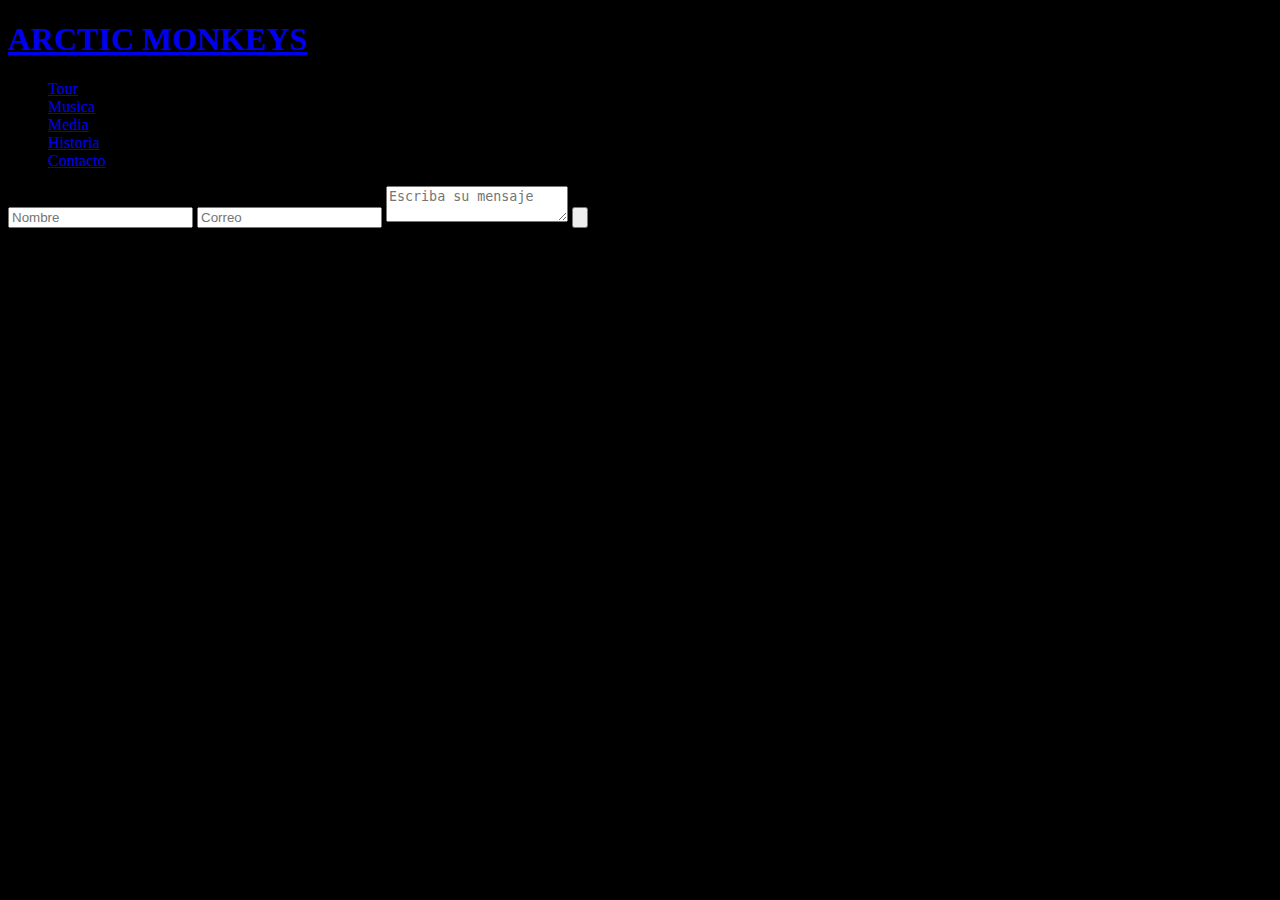
==== contacto.html @ 4eb09d24 "Commit inicial agregando estilos" ====
<!DOCTYPE html>
<html>
<head>
	<meta charset="utf-8">
	<meta name=description content="">
	<meta name=viewport content="width=device-width, initial-scale=1">
	<link rel="stylesheet" href="https://cdn.jsdelivr.net/npm/bootstrap@4.5.3/dist/css/bootstrap.min.css" integrity="sha384-TX8t27EcRE3e/ihU7zmQxVncDAy5uIKz4rEkgIXeMed4M0jlfIDPvg6uqKI2xXr2" crossorigin="anonymous">
	<link rel="stylesheet" type="text/css" href="css/estilos.css">
	<title>Arctic Monkeys.com</title>
</head>
<body>
<header class="header">
	<h1>
		<a href="index.html">ARCTIC MONKEYS</a> 
	</h1>
	<nav>
	  <ul>
        <li><a href="tour.html">Tour</a></li>
        <li><a href="musica.html">Musica</a></li>
        <li><a href="media.html">Media</a></li>
        <li><a href="historia.html">Historia</a></li>
        <li><a href="contacto.html">Contacto</a></li>
    </ul>
	</nav>
</header>
<div>
	<form>
		<input type="text" name="Nombre" placeholder="Nombre">
		<input type="email" name="Correo" placeholder="Correo">
		<textarea name="mensaje" placeholder="Escriba su mensaje"></textarea>
		<input type="button" name="ENVIAR" class="boton-formulario">
	</form>
</div>
<footer>
	<div>
		<p>Redes sociales</p>
	</div>
	<div>
		<p>Agustin Quiroga - Desarrollo Web 2021</p>
	</div>
</footer>
<!-- SCRIPTS -->
<script src="https://code.jquery.com/jquery-3.5.1.slim.min.js" integrity="sha384-DfXdz2htPH0lsSSs5nCTpuj/zy4C+OGpamoFVy38MVBnE+IbbVYUew+OrCXaRkfj" crossorigin="anonymous"></script>
<script src="https://cdn.jsdelivr.net/npm/bootstrap@4.5.3/dist/js/bootstrap.bundle.min.js" integrity="sha384-ho+j7jyWK8fNQe+A12Hb8AhRq26LrZ/JpcUGGOn+Y7RsweNrtN/tE3MoK7ZeZDyx" crossorigin="anonymous"></script>
</body>
</html>
---- css/estilos.css ----
@import url("https://fonts.googleapis.com/css2?family=STIX+Two+Math&display=swap");
/* line 2, ../../Trabajo Final/scss/estilos.scss */
body {
  /*background-image: url(https://data.whicdn.com/images/183105891/original.jpg);
	background-attachment: scroll;
	background-repeat: round;
	background-position: center;*/
  font-family: BlinkMacSystemFont;
  background-color: black;
}

/* ------- TITULO PRINCIPAL ----- */
/* line 11, ../../Trabajo Final/scss/estilos.scss */
.misTitulos {
  margin-top: 4rem;
  font-style: italic;
  color: #ffffff;
  letter-spacing: 5px;
  text-align: center;
  font-size: 3.1rem;
  letter-spacing: 10px;
}

/* -------  FECHAS ------- */
/* line 21, ../../Trabajo Final/scss/estilos.scss */
.seccionTour {
  margin-top: 4rem;
  box-shadow: 0px 0px 5px 0px #f48c06;
  padding: 0px;
}

/* line 26, ../../Trabajo Final/scss/estilos.scss */
.fechas {
  height: 80px;
  text-align: center;
  background-color: black;
  color: #ffffff;
  font-style: italic;
  font-size: 1.2rem;
  letter-spacing: 2px;
  font-weight: 500;
}

/* line 36, ../../Trabajo Final/scss/estilos.scss */
.fechas:hover {
  background-color: white;
  color: black;
}

/* line 40, ../../Trabajo Final/scss/estilos.scss */
.enlacesTickets a {
  text-decoration: none;
  color: #f48c06;
}

/* line 44, ../../Trabajo Final/scss/estilos.scss */
.enlacesTickets a:hover {
  font-weight: 700;
  font-size: 1.25rem;
}

/*# sourceMappingURL=estilos.css.map */
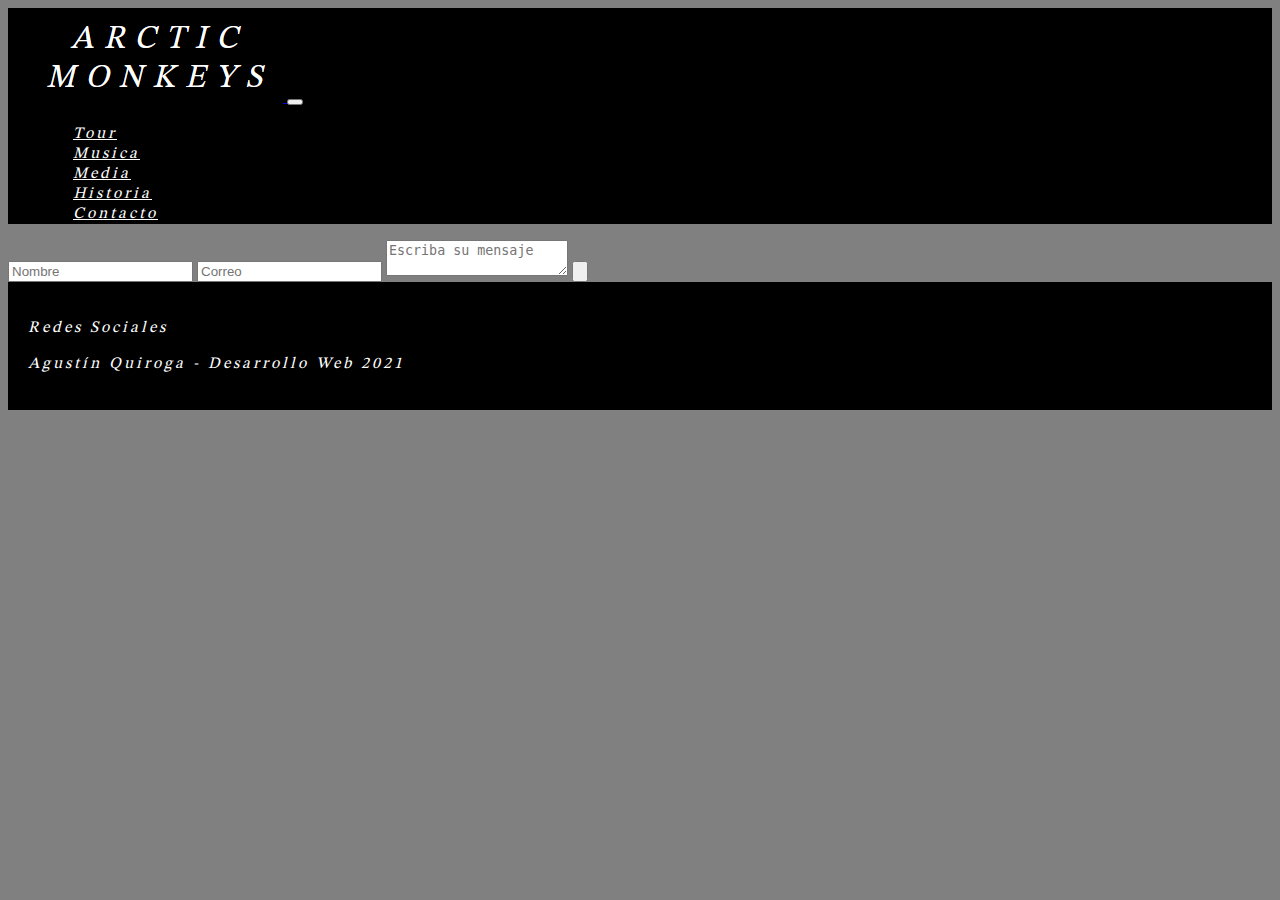
==== commit ebb37a11: "agregando estilos y contenido 2" ====
--- a/contacto.html
+++ b/contacto.html
@@ -9,20 +9,36 @@
 	<title>Arctic Monkeys.com</title>
 </head>
 <body>
-<header class="header">
-	<h1>
-		<a href="index.html">ARCTIC MONKEYS</a> 
-	</h1>
-	<nav>
-	  <ul>
-        <li><a href="tour.html">Tour</a></li>
-        <li><a href="musica.html">Musica</a></li>
-        <li><a href="media.html">Media</a></li>
-        <li><a href="historia.html">Historia</a></li>
-        <li><a href="contacto.html">Contacto</a></li>
-    </ul>
-	</nav>
-</header>
+<div class="container-fluid px-0">
+<!-- HEADER -->
+    <nav class="sticky-top navbar navbar-expand-lg navbar-dark bg-dark">
+      <a class="navbar-brand m-0" href="index.html">
+        <img class="logo" src="media/LOGO.png" alt="ArcticMonkeys">
+      </a>
+      <button class="navbar-toggler m-0" type="button" data-toggle="collapse" data-target="#navbarNav" aria-controls="navbarNav" aria-expanded="false" aria-label="Toggle navigation">
+        <span class="navbar-toggler-icon"></span>
+      </button>
+      <div class="collapse navbar-collapse flex-row-reverse " id="navbarNav">
+        <ul class="navbar-nav">
+          <li class="nav-item">
+            <a class="nav-link" href="tour.html">Tour</a>
+          </li>
+          <li class="nav-item">
+            <a class="nav-link" href="musica.html">Musica</a>
+          </li>
+          <li class="nav-item">
+            <a class="nav-link" href="media.html">Media</a>
+          </li>
+          <li class="nav-item">
+            <a class="nav-link" href="historia.html">Historia</a>
+          </li>
+          <li class="nav-item">
+            <a class="nav-link" href="contacto.html">Contacto</a>
+          </li>
+        </ul>
+      </div>
+    </nav>
+<!-- CONTENIDO -->
 <div>
 	<form>
 		<input type="text" name="Nombre" placeholder="Nombre">
@@ -31,14 +47,11 @@
 		<input type="button" name="ENVIAR" class="boton-formulario">
 	</form>
 </div>
-<footer>
-	<div>
-		<p>Redes sociales</p>
-	</div>
-	<div>
-		<p>Agustin Quiroga - Desarrollo Web 2021</p>
-	</div>
-</footer>
+<!-- FOOTER -->
+<div class="container-fluid card-footer">
+    <p class="d-flex justify-content-center">Redes Sociales</p>
+    <p class="d-flex justify-content-center">Agustín Quiroga - Desarrollo Web 2021</p>
+</div>
 <!-- SCRIPTS -->
 <script src="https://code.jquery.com/jquery-3.5.1.slim.min.js" integrity="sha384-DfXdz2htPH0lsSSs5nCTpuj/zy4C+OGpamoFVy38MVBnE+IbbVYUew+OrCXaRkfj" crossorigin="anonymous"></script>
 <script src="https://cdn.jsdelivr.net/npm/bootstrap@4.5.3/dist/js/bootstrap.bundle.min.js" integrity="sha384-ho+j7jyWK8fNQe+A12Hb8AhRq26LrZ/JpcUGGOn+Y7RsweNrtN/tE3MoK7ZeZDyx" crossorigin="anonymous"></script>
--- a/css/estilos.css
+++ b/css/estilos.css
@@ -1,62 +1,91 @@
 @import url("https://fonts.googleapis.com/css2?family=STIX+Two+Math&display=swap");
-/* line 2, ../../Trabajo Final/scss/estilos.scss */
 body {
-  /*background-image: url(https://data.whicdn.com/images/183105891/original.jpg);
-	background-attachment: scroll;
-	background-repeat: round;
-	background-position: center;*/
-  font-family: BlinkMacSystemFont;
+  font-family: 'STIX Two Math', serif;
+  background-color: grey;
+  font-style: italic;
+}
+
+/* ------- HEADER --------- */
+.bg-dark {
+  background-color: #000000 !important;
+}
+
+.navbar .nav-item {
   background-color: black;
 }
 
-/* ------- TITULO PRINCIPAL ----- */
-/* line 11, ../../Trabajo Final/scss/estilos.scss */
-.misTitulos {
-  margin-top: 4rem;
-  font-style: italic;
-  color: #ffffff;
-  letter-spacing: 5px;
-  text-align: center;
-  font-size: 3.1rem;
-  letter-spacing: 10px;
+.navbar-dark .navbar-nav .nav-link {
+  color: white;
+  letter-spacing: 3px;
+  padding-left: 15px;
+  font-size: 1rem;
 }
 
+.navbar-dark .navbar-nav .nav-link:hover {
+  text-decoration: line-through;
+  color: #f48c06;
+}
+
+@media all and (min-width: 768px) {
+  .navbar .nav-item {
+    background-color: transparent;
+  }
+  .navbar-brand {
+    padding-left: 25px;
+  }
+  .navbar-expand-lg .navbar-collapse {
+    padding-right: 25px;
+  }
+  .navbar-dark .navbar-nav .nav-link {
+    padding-left: 25px;
+    padding-right: 25px;
+  }
+}
+
+/* ------- TITULO PRINCIPAL ----- */
 /* -------  FECHAS ------- */
-/* line 21, ../../Trabajo Final/scss/estilos.scss */
 .seccionTour {
   margin-top: 4rem;
-  box-shadow: 0px 0px 5px 0px #f48c06;
   padding: 0px;
 }
 
-/* line 26, ../../Trabajo Final/scss/estilos.scss */
 .fechas {
+  border-bottom-style: solid;
+  border-width: 0.5px;
+  border-color: white;
   height: 80px;
   text-align: center;
   background-color: black;
   color: #ffffff;
   font-style: italic;
-  font-size: 1.2rem;
-  letter-spacing: 2px;
-  font-weight: 500;
+  font-size: 1rem;
+  letter-spacing: 3px;
+  font-weight: 400;
 }
 
-/* line 36, ../../Trabajo Final/scss/estilos.scss */
 .fechas:hover {
   background-color: white;
   color: black;
 }
 
-/* line 40, ../../Trabajo Final/scss/estilos.scss */
 .enlacesTickets a {
   text-decoration: none;
   color: #f48c06;
 }
 
-/* line 44, ../../Trabajo Final/scss/estilos.scss */
 .enlacesTickets a:hover {
   font-weight: 700;
-  font-size: 1.25rem;
+  font-size: 1rem;
 }
 
-/*# sourceMappingURL=estilos.css.map */+/* -------  FOOTER ------- */
+.card-footer {
+  background-color: black;
+  color: white;
+  padding: 20px;
+}
+
+.card-footer p {
+  font-size: 1rem;
+  letter-spacing: 3px;
+}
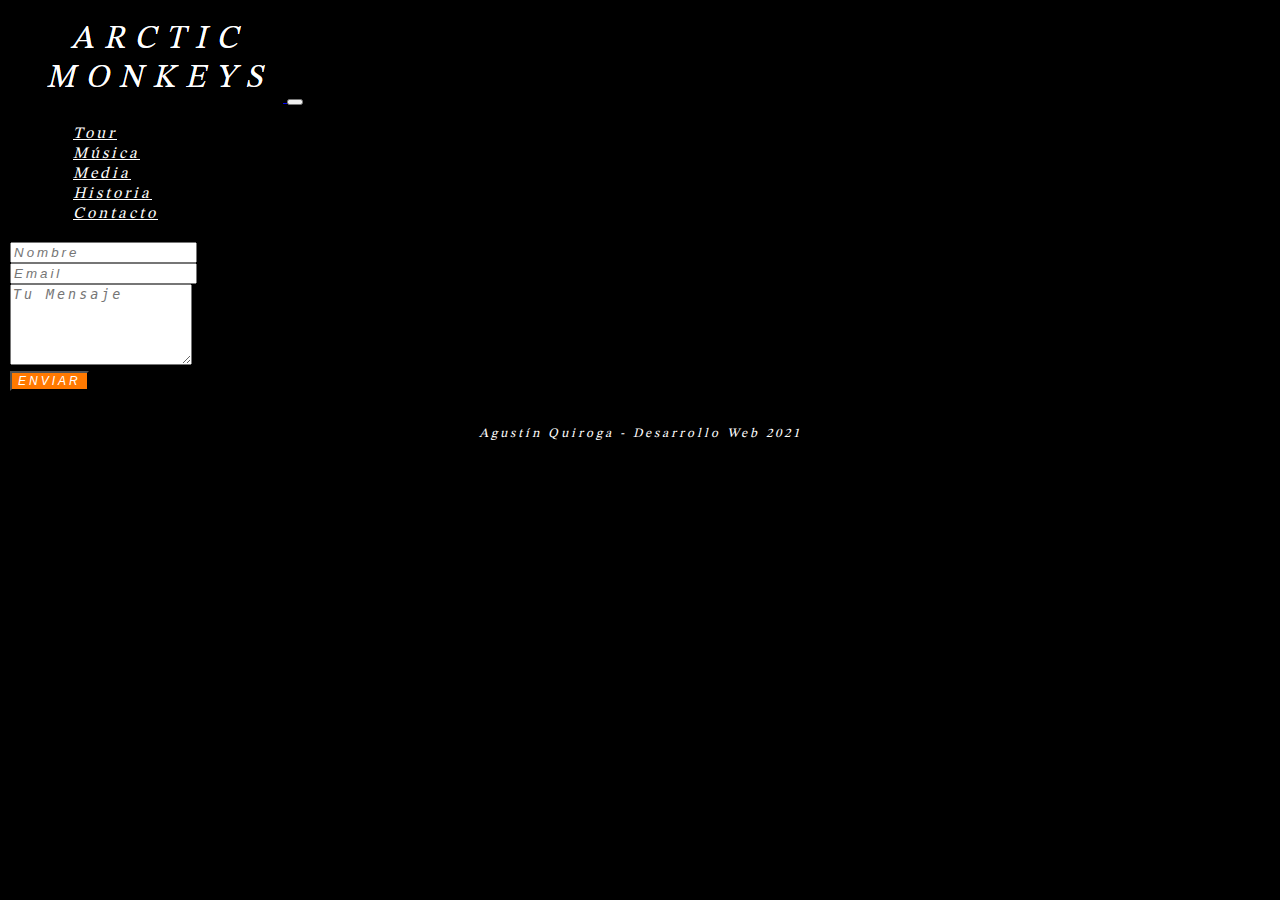
==== commit b033b28a: "acomodamiento del codigo, links bien anidados, imagenes comprimidas, secciones y contenido completo" ====
--- a/contacto.html
+++ b/contacto.html
@@ -1,58 +1,94 @@
 <!DOCTYPE html>
 <html>
 <head>
-	<meta charset="utf-8">
-	<meta name=description content="">
-	<meta name=viewport content="width=device-width, initial-scale=1">
-	<link rel="stylesheet" href="https://cdn.jsdelivr.net/npm/bootstrap@4.5.3/dist/css/bootstrap.min.css" integrity="sha384-TX8t27EcRE3e/ihU7zmQxVncDAy5uIKz4rEkgIXeMed4M0jlfIDPvg6uqKI2xXr2" crossorigin="anonymous">
-	<link rel="stylesheet" type="text/css" href="css/estilos.css">
-	<title>Arctic Monkeys.com</title>
+<!-- ETIQUETAS META -->
+    <meta charset="utf-8">
+    <meta name=description content="Contactate para las mejores datas. ">
+    <meta name=viewport content="width=device-width, initial-scale=1">
+<!-- LINK FONT AWESOME--->
+    <link rel="stylesheet" href="https://use.fontawesome.com/releases/v5.15.3/css/all.css" integrity="sha384-SZXxX4whJ79/gErwcOYf+zWLeJdY/qpuqC4cAa9rOGUstPomtqpuNWT9wdPEn2fk" crossorigin="anonymous">
+<!-- LINK GALERIA LIGHTBOX -->
+    <link rel="stylesheet" type="text/css" href="css/lightbox.min.css">
+<!-- BOOTSTRAP 4.5 -->
+    <link rel="stylesheet" href="https://cdn.jsdelivr.net/npm/bootstrap@4.5.3/dist/css/bootstrap.min.css" integrity="sha384-TX8t27EcRE3e/ihU7zmQxVncDAy5uIKz4rEkgIXeMed4M0jlfIDPvg6uqKI2xXr2" crossorigin="anonymous">
+<!-- LINK ANIMACIONES -->
+    <link rel="stylesheet" href="https://cdnjs.cloudflare.com/ajax/libs/animate.css/4.1.1/animate.min.css"/>
+<!-- LINK MIS ESTILOS CSS -->
+    <link rel="stylesheet" type="text/css" href="css/estilos.css">
+    <title>Contacto</title>
 </head>
 <body>
 <div class="container-fluid px-0">
 <!-- HEADER -->
     <nav class="sticky-top navbar navbar-expand-lg navbar-dark bg-dark">
-      <a class="navbar-brand m-0" href="index.html">
-        <img class="logo" src="media/LOGO.png" alt="ArcticMonkeys">
-      </a>
-      <button class="navbar-toggler m-0" type="button" data-toggle="collapse" data-target="#navbarNav" aria-controls="navbarNav" aria-expanded="false" aria-label="Toggle navigation">
-        <span class="navbar-toggler-icon"></span>
-      </button>
-      <div class="collapse navbar-collapse flex-row-reverse " id="navbarNav">
-        <ul class="navbar-nav">
-          <li class="nav-item">
-            <a class="nav-link" href="tour.html">Tour</a>
-          </li>
-          <li class="nav-item">
-            <a class="nav-link" href="musica.html">Musica</a>
-          </li>
-          <li class="nav-item">
-            <a class="nav-link" href="media.html">Media</a>
-          </li>
-          <li class="nav-item">
-            <a class="nav-link" href="historia.html">Historia</a>
-          </li>
-          <li class="nav-item">
-            <a class="nav-link" href="contacto.html">Contacto</a>
-          </li>
-        </ul>
-      </div>
+        <a class="wow animate__animated animate__fadeInLeft navbar-brand m-0" href="index.html">
+            <img class="logo" src="media/LOGO.png" alt="logo">
+        </a>
+        <button class="navbar-toggler m-0" type="button" data-toggle="collapse" data-target="#navbarNav" aria-controls="navbarNav" aria-expanded="false" aria-label="Toggle navigation">
+            <span class="navbar-toggler-icon"></span>
+        </button>
+        <div class="wow animate__animated animate__fadeInRight collapse navbar-collapse flex-row-reverse " id="navbarNav">
+            <ul class="navbar-nav">
+                <li class="nav-item">
+                    <a class="nav-link" href="tour.html">Tour</a>
+                </li>
+                <li class="nav-item">
+                    <a class="nav-link" href="musica.html">Música</a>
+                </li>
+                <li class="nav-item">
+                    <a class="nav-link" href="media.html">Media</a>
+                </li>
+                <li class="nav-item">
+                    <a class="nav-link" href="historia.html">Historia</a>
+                </li>
+                <li class="nav-item">
+                    <a class="nav-link" href="contacto.html">Contacto</a>
+                </li>
+            </ul>
+        </div>
     </nav>
-<!-- CONTENIDO -->
-<div>
-	<form>
-		<input type="text" name="Nombre" placeholder="Nombre">
-		<input type="email" name="Correo" placeholder="Correo">
-		<textarea name="mensaje" placeholder="Escriba su mensaje"></textarea>
-		<input type="button" name="ENVIAR" class="boton-formulario">
-	</form>
+<!-- CONTENIDO CONTACTO-->
+    <div class="seccionContacto">
+    <div class="container">
+        <div class="row justify-content-center p-3 pt-5 pb-5">
+            <div class="wow animate__animated animate__fadeIn formulario col-lg-5 p-4">
+                <form>
+                    <div class="form-group">
+                        <input type="texto" class="form-control" placeholder="Nombre">
+                    </div>
+                    <div class="form-group">
+                        <input type="email" class="form-control" placeholder="Email">
+                    </div>
+                    <div class="form-group">
+                        <textarea class="form-control" placeholder="Tu Mensaje" rows="5"></textarea>
+                    </div>
+                    <button type="enviar" class="btn container">ENVIAR</button>
+                </form>
+            </div>
+        </div>
+    </div>
+    </div>
+<!-- FOOTER -->
+    <div class="container-fluid card-footer">
+        <div class="row justify-content-center pt-2 pb-3" >
+            <div class="wow animate__animated animate__fadeInUpBig col logos">
+                <a href="https://www.instagram.com/arcticmonkeys/?hl=es-la" target="_blank"><i class="fab fa-instagram p-2"></i></a>
+                <a href="https://www.facebook.com/ArcticMonkeys" target="_blank"><i class="fab fa-facebook-square p-2"></i></a>
+                <a href="https://twitter.com/arcticmonkeys?lang=es" target="_blank"><i class="fab fa-twitter-square p-2"></i></a>
+                <a href="https://www.youtube.com/channel/UC-KTRBl9_6AX10-Y7IKwKdw" target="_blank"><i class="fab fa-youtube p-2"></i></a>
+                <a href="https://open.spotify.com/playlist/37i9dQZF1E4vIIV392R6kP?si=06e53b05ea054740" target="_blank"><i class="fab fa-spotify p-2"></i></a>
+            </div>
+        </div>
+        <p class="d-flex justify-content-center">Agustín Quiroga - Desarrollo Web 2021</p>
+    </div>
+<!-- SCRIPTS -->
 </div>
-<!-- FOOTER -->
-<div class="container-fluid card-footer">
-    <p class="d-flex justify-content-center">Redes Sociales</p>
-    <p class="d-flex justify-content-center">Agustín Quiroga - Desarrollo Web 2021</p>
-</div>
-<!-- SCRIPTS -->
+<script src="js/wow.js"></script>
+<script>
+new WOW().init();
+</script>
+<script src="js/lightbox-plus-jquery.min.js"></script>
+<script src="js/lightbox-plus-jquery.min.js"></script>
 <script src="https://code.jquery.com/jquery-3.5.1.slim.min.js" integrity="sha384-DfXdz2htPH0lsSSs5nCTpuj/zy4C+OGpamoFVy38MVBnE+IbbVYUew+OrCXaRkfj" crossorigin="anonymous"></script>
 <script src="https://cdn.jsdelivr.net/npm/bootstrap@4.5.3/dist/js/bootstrap.bundle.min.js" integrity="sha384-ho+j7jyWK8fNQe+A12Hb8AhRq26LrZ/JpcUGGOn+Y7RsweNrtN/tE3MoK7ZeZDyx" crossorigin="anonymous"></script>
 </body>
--- a/css/estilos.css
+++ b/css/estilos.css
@@ -1,54 +1,85 @@
 @import url("https://fonts.googleapis.com/css2?family=STIX+Two+Math&display=swap");
+/* line 2, ../../Trabajo Final/scss/estilos.scss */
 body {
   font-family: 'STIX Two Math', serif;
-  background-color: grey;
-  font-style: italic;
-}
-
-/* ------- HEADER --------- */
+  font-style: italic;
+  background-color: black;
+}
+
+/* -------- HEADER --------- */
+/* line 8, ../../Trabajo Final/scss/estilos.scss */
 .bg-dark {
   background-color: #000000 !important;
 }
 
+/* line 11, ../../Trabajo Final/scss/estilos.scss */
 .navbar .nav-item {
   background-color: black;
 }
 
+/* line 14, ../../Trabajo Final/scss/estilos.scss */
 .navbar-dark .navbar-nav .nav-link {
   color: white;
   letter-spacing: 3px;
   padding-left: 15px;
   font-size: 1rem;
-}
-
+  font-style: italic;
+}
+
+/* line 21, ../../Trabajo Final/scss/estilos.scss */
 .navbar-dark .navbar-nav .nav-link:hover {
   text-decoration: line-through;
-  color: #f48c06;
-}
-
-@media all and (min-width: 768px) {
+  color: #ff7900;
+}
+
+@media all and (min-width: 768px) {
+  /* line 26, ../../Trabajo Final/scss/estilos.scss */
   .navbar .nav-item {
     background-color: transparent;
   }
+  /* line 29, ../../Trabajo Final/scss/estilos.scss */
   .navbar-brand {
     padding-left: 25px;
   }
+  /* line 33, ../../Trabajo Final/scss/estilos.scss */
   .navbar-expand-lg .navbar-collapse {
     padding-right: 25px;
   }
+  /* line 36, ../../Trabajo Final/scss/estilos.scss */
   .navbar-dark .navbar-nav .nav-link {
     padding-left: 25px;
     padding-right: 25px;
   }
 }
 
-/* ------- TITULO PRINCIPAL ----- */
-/* -------  FECHAS ------- */
-.seccionTour {
-  margin-top: 4rem;
-  padding: 0px;
-}
-
+/* ------- HEADER SECCION  ------- */
+/* line 42, ../../Trabajo Final/scss/estilos.scss */
+.imgPresentacion {
+  border-bottom: 3px solid black;
+  height: 250px;
+  background: url(../media/secciones.jpg);
+  background-size: cover;
+  background-position: center;
+  display: flex;
+  align-items: center;
+  justify-content: center;
+}
+
+/* line 52, ../../Trabajo Final/scss/estilos.scss */
+.misTitulos {
+  color: #ff7900;
+  font-style: italic;
+  font-size: 1.8rem;
+  letter-spacing: 10px;
+  font-weight: 400;
+}
+
+@media all and (min-width: 768px) {
+  background: url(../media/seccionesMobile.jpg);
+}
+
+/* ------- CONTENIDO TOUR ------- */
+/* line 63, ../../Trabajo Final/scss/estilos.scss */
 .fechas {
   border-bottom-style: solid;
   border-width: 0.5px;
@@ -63,29 +94,210 @@
   font-weight: 400;
 }
 
+/* line 76, ../../Trabajo Final/scss/estilos.scss */
 .fechas:hover {
   background-color: white;
   color: black;
 }
 
+/* line 80, ../../Trabajo Final/scss/estilos.scss */
 .enlacesTickets a {
   text-decoration: none;
-  color: #f48c06;
-}
-
+  color: #ff7900;
+}
+
+/* line 84, ../../Trabajo Final/scss/estilos.scss */
 .enlacesTickets a:hover {
   font-weight: 700;
   font-size: 1rem;
 }
 
+@media all and (min-width: 768px) {
+  /* line 89, ../../Trabajo Final/scss/estilos.scss */
+  .seccionTour {
+    background: url(../media/background.jpg);
+    background-position: center;
+    background-attachment: fixed;
+    background-size: 100%;
+  }
+}
+
+/* ------- CONTENIDO MUSICA ----- */
+/* line 97, ../../Trabajo Final/scss/estilos.scss */
+.tapaAlbum {
+  text-align: right;
+}
+
+/* line 100, ../../Trabajo Final/scss/estilos.scss */
+.tapaAlbum .border {
+  border: 2px solid #ff7900 !important;
+}
+
+/* line 103, ../../Trabajo Final/scss/estilos.scss */
+.albums {
+  background: black;
+  color: white;
+}
+
+/* line 107, ../../Trabajo Final/scss/estilos.scss */
+.canciones {
+  font-style: italic;
+  letter-spacing: 3px;
+  font-size: 1rem;
+  text-transform: uppercase;
+}
+
+/* line 113, ../../Trabajo Final/scss/estilos.scss */
+.canciones p:hover {
+  color: #ff7900;
+  text-decoration: line-through;
+}
+
+/* line 117, ../../Trabajo Final/scss/estilos.scss */
+.tituloAlbum {
+  padding-top: 20px;
+}
+
+/* line 119, ../../Trabajo Final/scss/estilos.scss */
+.tituloAlbum p {
+  font-style: italic;
+  font-size: 1.8rem;
+  letter-spacing: 7px;
+  text-align: center;
+}
+
+@media all and (max-width: 768px) {
+  /* line 127, ../../Trabajo Final/scss/estilos.scss */
+  .canciones {
+    text-transform: lowercase;
+  }
+}
+
+@media all and (min-width: 768px) {
+  /* line 132, ../../Trabajo Final/scss/estilos.scss */
+  .seccionMusica {
+    background: url(../media/background.jpg);
+    background-position: center;
+    background-attachment: fixed;
+    background-size: 100%;
+  }
+}
+
+/* ------- CONTENIDO MEDIA ------- */
+@media all and (min-width: 768px) {
+  /* line 141, ../../Trabajo Final/scss/estilos.scss */
+  .seccionMedia {
+    background: url(../media/background.jpg);
+    background-position: center;
+    background-attachment: fixed;
+    background-size: 100%;
+  }
+}
+
+/* ------- CONTENIDO HISTORIA ------- */
+/* line 149, ../../Trabajo Final/scss/estilos.scss */
+.fondoTexto {
+  background-color: black;
+  color: white;
+}
+
+/* line 153, ../../Trabajo Final/scss/estilos.scss */
+.texto {
+  font-style: italic;
+  font-size: 1rem;
+  letter-spacing: 5px;
+  text-align: center;
+}
+
+/* line 159, ../../Trabajo Final/scss/estilos.scss */
+.textoDestacado {
+  color: #ff7900;
+  font-weight: bold;
+}
+
+@media all and (min-width: 768px) {
+  /* line 164, ../../Trabajo Final/scss/estilos.scss */
+  .seccionHistoria {
+    background: url(../media/background.jpg);
+    background-position: center;
+    background-attachment: fixed;
+    background-size: 100%;
+  }
+}
+
+/* ------- COTENIDO CONTACTO ------- */
+/* line 172, ../../Trabajo Final/scss/estilos.scss */
+.btn {
+  color: white;
+  border-color: black;
+  background-color: #ff7900;
+  font-style: italic;
+  letter-spacing: 3px;
+  font-size: 12px;
+  text-align: center;
+}
+
+/* line 181, ../../Trabajo Final/scss/estilos.scss */
+.btn:hover {
+  color: black;
+  border-color: white;
+  background-color: white;
+  border: 2px solid black;
+}
+
+/* line 187, ../../Trabajo Final/scss/estilos.scss */
+.form-group .form-control {
+  font-style: italic;
+  letter-spacing: 3px;
+}
+
+/* line 191, ../../Trabajo Final/scss/estilos.scss */
+.form-group .form-control:focus {
+  border: 2px solid black;
+  box-shadow: 0px 0px 0px 0px;
+}
+
+/* line 195, ../../Trabajo Final/scss/estilos.scss */
+.formulario {
+  border: 2px solid black;
+  background-color: black;
+}
+
+@media all and (min-width: 768px) {
+  /* line 200, ../../Trabajo Final/scss/estilos.scss */
+  .seccionContacto {
+    background: url(../media/background.jpg);
+    background-position: center;
+    background-attachment: fixed;
+    background-size: 100%;
+  }
+}
+
 /* -------  FOOTER ------- */
+/* line 209, ../../Trabajo Final/scss/estilos.scss */
 .card-footer {
   background-color: black;
   color: white;
   padding: 20px;
-}
-
+  text-align: center;
+}
+
+/* line 214, ../../Trabajo Final/scss/estilos.scss */
 .card-footer p {
-  font-size: 1rem;
-  letter-spacing: 3px;
-}
+  font-style: italic;
+  font-size: 13px;
+  letter-spacing: 3px;
+}
+
+/* line 220, ../../Trabajo Final/scss/estilos.scss */
+.logos i {
+  font-size: 1.5rem;
+  color: white;
+}
+
+/* line 224, ../../Trabajo Final/scss/estilos.scss */
+.logos i:hover {
+  color: #ff7900;
+}
+
+/*# sourceMappingURL=estilos.css.map */